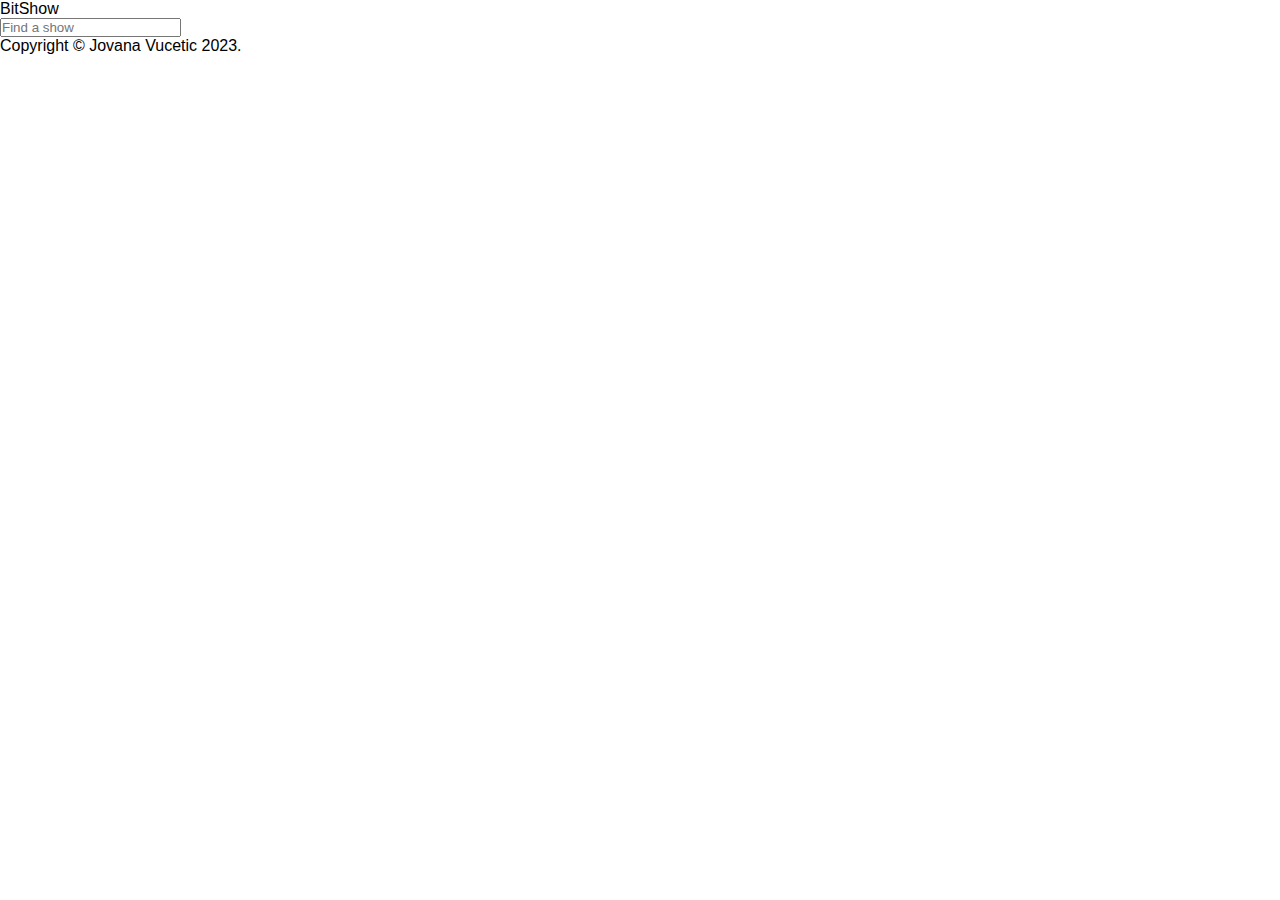
==== BIT Show - Bootstrap/index.html @ cf254c2c "Folder update" ====
<!DOCTYPE html>
<html lang="en">
<head>
    <meta charset="UTF-8">
    <meta http-equiv="X-UA-Compatible" content="IE=edge">
    <meta name="viewport" content="width=device-width, initial-scale=1.0">
    <link rel="stylesheet" href="./css/main.css"/>
    <title>BIT Show Class edition</title>
</head>
<body>
    <div id="wrapper">
        <div id="header">
            <div id="home-button">BitShow</div>
            <div id="search-wrapper">
            <input type="text" id="search-input" placeholder="Find a show"/>
            <div id="search-dropdown"></div>
            </div>
        </div>

        <div id="main-content"></div>
        <div id="footer">Copyright &copy; Jovana Vucetic 2023.</div>
    </div>
    <script src="./js/data.js"></script>
    <script src="./js/ui.js"></script>
    <script src="./js/app.js"></script>
</body>
</html>
---- BIT Show - Bootstrap/css/main.css ----
* {
    padding: 0;
    margin: 0%;
    box-sizing: content-box;
    font-family: Arial, Helvetica, sans-serif;
}
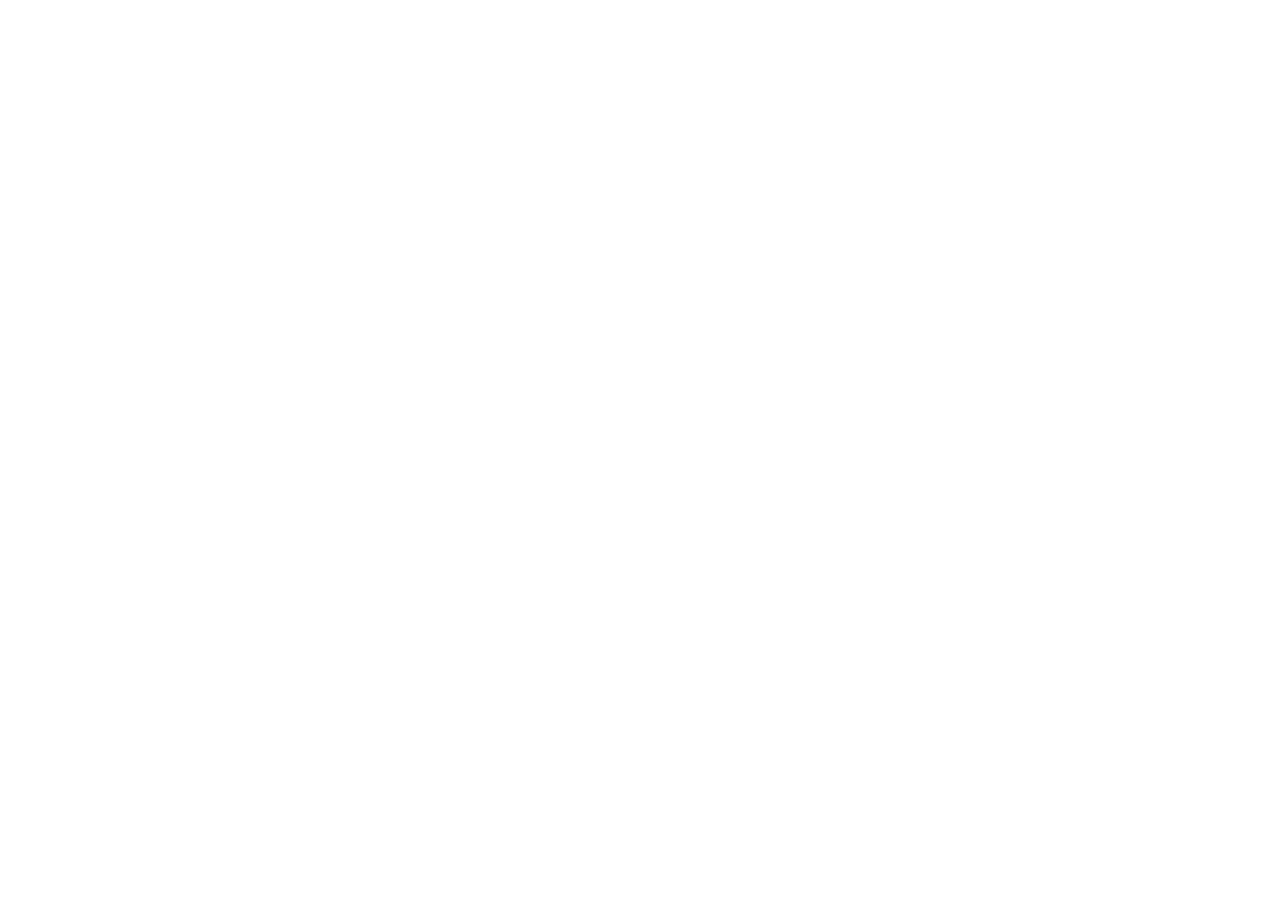
==== commit 73c0a2a0: "Bootstrap start" ====
--- a/BIT Show - Bootstrap/index.html
+++ b/BIT Show - Bootstrap/index.html
@@ -4,11 +4,19 @@
     <meta charset="UTF-8">
     <meta http-equiv="X-UA-Compatible" content="IE=edge">
     <meta name="viewport" content="width=device-width, initial-scale=1.0">
+    <link href="https://cdn.jsdelivr.net/npm/bootstrap@5.3.0-alpha1/dist/css/bootstrap.min.css" rel="stylesheet" integrity="sha384-GLhlTQ8iRABdZLl6O3oVMWSktQOp6b7In1Zl3/Jr59b6EGGoI1aFkw7cmDA6j6gD" crossorigin="anonymous">
     <link rel="stylesheet" href="./css/main.css"/>
-    <title>BIT Show Class edition</title>
+    <title>BIT Show</title>
 </head>
 <body>
-    <div id="wrapper">
+    <div class="container-fluid">
+        <nav class="navbar justify-content-center" style="background-color: rgb(74, 71, 71);">
+
+        </nav>
+    </div>
+
+
+    <!--<div id="wrapper">
         <div id="header">
             <div id="home-button">BitShow</div>
             <div id="search-wrapper">
@@ -19,7 +27,10 @@
 
         <div id="main-content"></div>
         <div id="footer">Copyright &copy; Jovana Vucetic 2023.</div>
-    </div>
+    </div>-->
+
+    <script src="https://code.jquery.com/jquery-3.6.3.min.js" integrity="sha256-pvPw+upLPUjgMXY0G+8O0xUf+/Im1MZjXxxgOcBQBXU=" crossorigin="anonymous"></script>
+    <script src="https://cdn.jsdelivr.net/npm/bootstrap@5.3.0-alpha1/dist/js/bootstrap.bundle.min.js" integrity="sha384-w76AqPfDkMBDXo30jS1Sgez6pr3x5MlQ1ZAGC+nuZB+EYdgRZgiwxhTBTkF7CXvN" crossorigin="anonymous"></script>
     <script src="./js/data.js"></script>
     <script src="./js/ui.js"></script>
     <script src="./js/app.js"></script>
--- a/BIT Show - Bootstrap/css/main.css
+++ b/BIT Show - Bootstrap/css/main.css
@@ -1,7 +1,47 @@
 * {
-    padding: 0;
     margin: 0%;
     box-sizing: content-box;
     font-family: Arial, Helvetica, sans-serif;
 }
 
+body {
+    margin: 0 auto;
+}
+
+header {
+    min-width: 100%;
+    background: rgb(74, 71, 71);
+    display: flex;
+    align-items: center;
+    justify-content: center;
+}
+
+header .header-title {
+    color: white;
+}
+
+header .input-movie {
+    margin: 13px;
+}
+
+.movie-catalog-box {
+    width: 70%;
+    margin: 0 auto;
+}
+
+.movie-catalog-box #popular-show {
+    text-align: center;
+    padding-top: 40px;
+    padding-bottom: 20px;
+}
+
+.footer {
+    margin-top: 30px;
+    display: flex;
+    align-items: center;
+    justify-content: center;
+    text-align: center;
+    background-color: rgb(74, 71, 71);
+    color: white;
+    height: 100px;
+}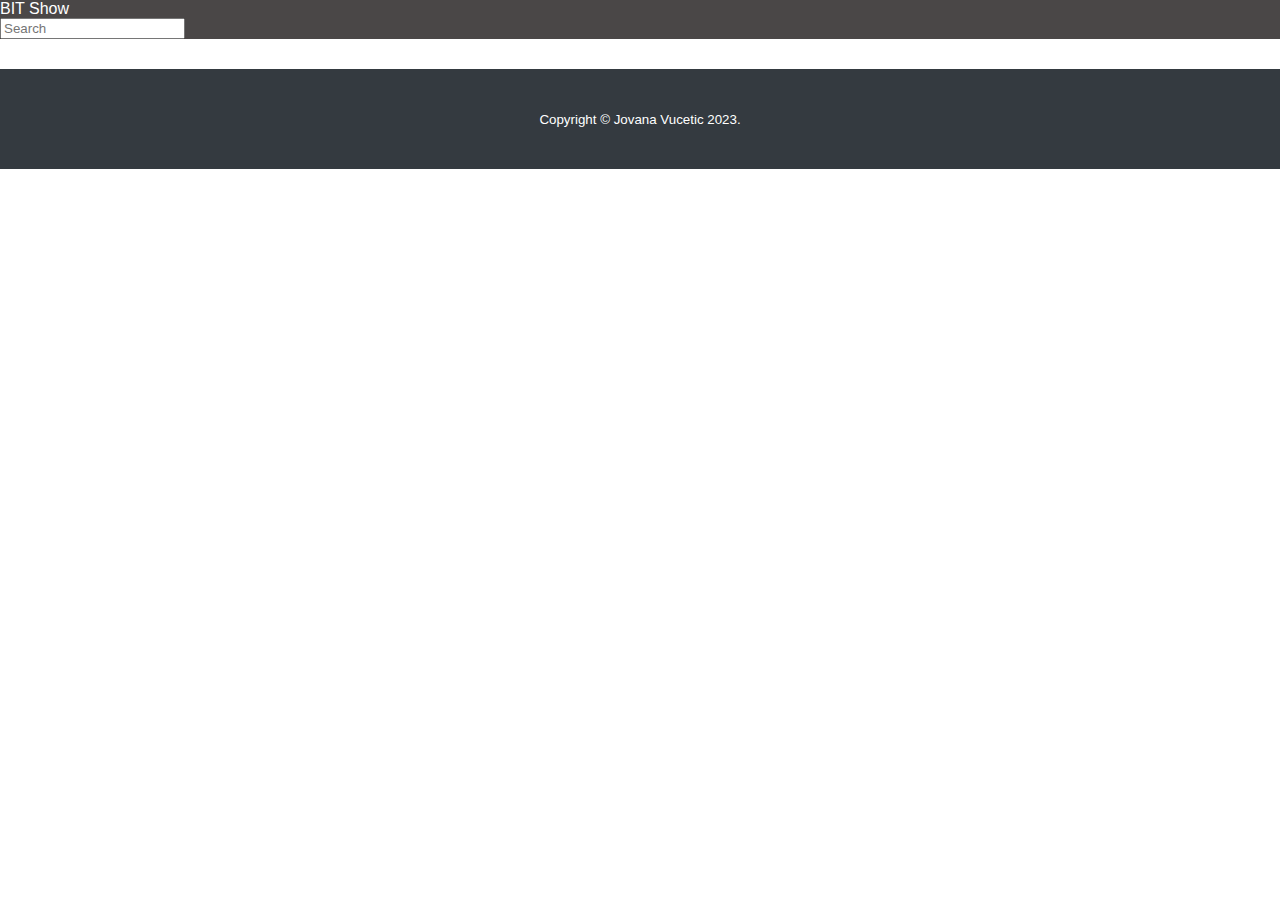
==== commit 878ee5fa: "HTML update" ====
--- a/BIT Show - Bootstrap/index.html
+++ b/BIT Show - Bootstrap/index.html
@@ -11,29 +11,30 @@
 <body>
     <div class="container-fluid">
         <nav class="navbar justify-content-center" style="background-color: rgb(74, 71, 71);">
-
+            <div class="container position-relative">
+                <a class="navbar-brand" style="color: #FFFFFF" id="home-button">BIT Show</a>
+                <div class="search-wrapper">
+                    <form class="form-inline">
+                        <input class="form-control mr-sm-2" type="search" placeholder="Search" aria-label="Search" id="search-input">
+                    </form>
+                    <div id="search-dropdown"></div>
+                </div>
+            </div> 
         </nav>
+        <div class="main text-center" id="main-content"></div>     
+        <footer>
+            <div class="text-center p-3 footer" style="background-color: #343a40;">
+                <small class="text-white">Copyright &copy; Jovana Vucetic 2023.</small>
+            </div>
+        </footer>
     </div>
-
-
-    <!--<div id="wrapper">
-        <div id="header">
-            <div id="home-button">BitShow</div>
-            <div id="search-wrapper">
-            <input type="text" id="search-input" placeholder="Find a show"/>
-            <div id="search-dropdown"></div>
-            </div>
-        </div>
-
-        <div id="main-content"></div>
-        <div id="footer">Copyright &copy; Jovana Vucetic 2023.</div>
-    </div>-->
 
     <script src="https://code.jquery.com/jquery-3.6.3.min.js" integrity="sha256-pvPw+upLPUjgMXY0G+8O0xUf+/Im1MZjXxxgOcBQBXU=" crossorigin="anonymous"></script>
     <script src="https://cdn.jsdelivr.net/npm/bootstrap@5.3.0-alpha1/dist/js/bootstrap.bundle.min.js" integrity="sha384-w76AqPfDkMBDXo30jS1Sgez6pr3x5MlQ1ZAGC+nuZB+EYdgRZgiwxhTBTkF7CXvN" crossorigin="anonymous"></script>
     <script src="./js/data.js"></script>
     <script src="./js/ui.js"></script>
     <script src="./js/app.js"></script>
+
 </body>
 </html>
 
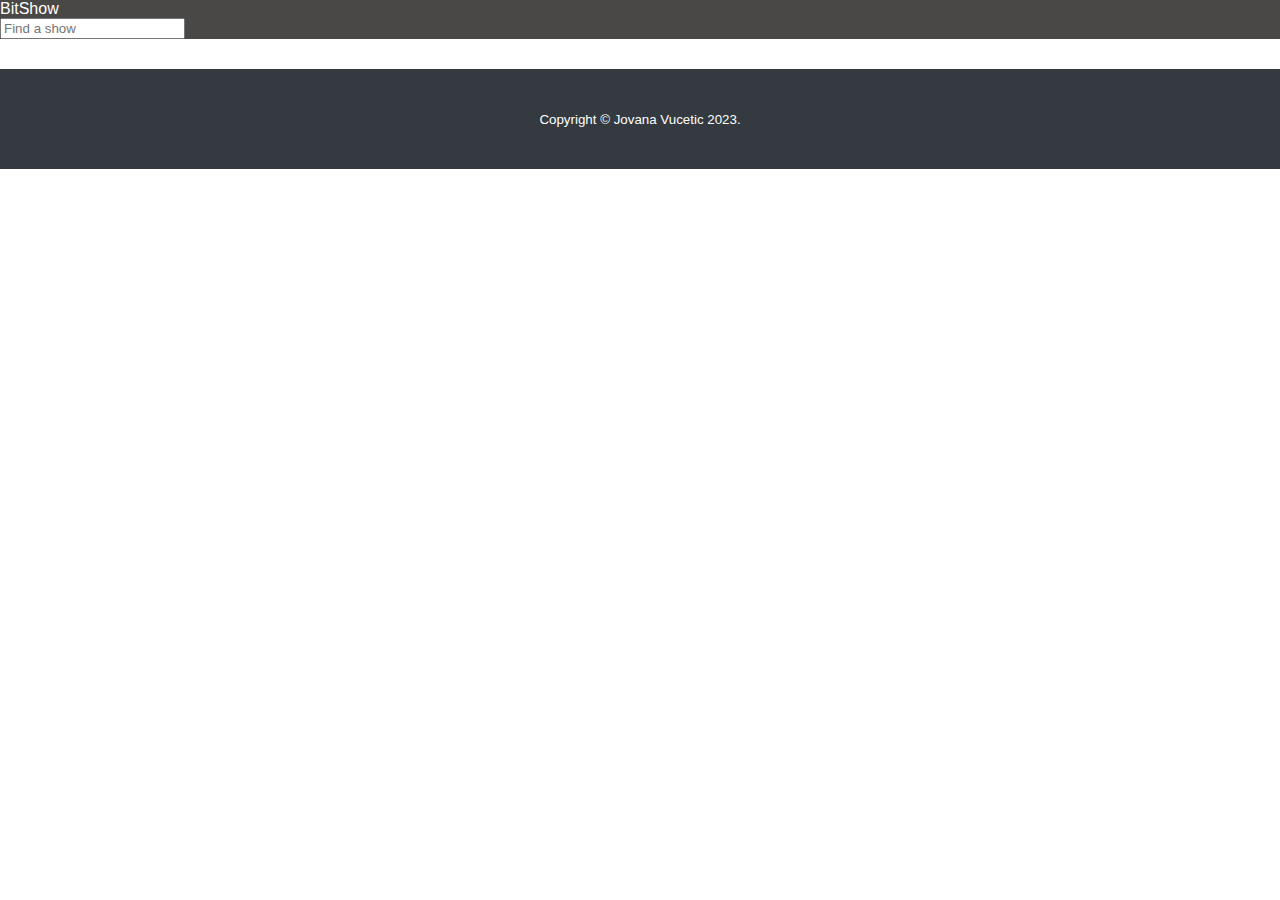
==== commit 4472e0c7: "Container fluid start" ====
--- a/BIT Show - Bootstrap/index.html
+++ b/BIT Show - Bootstrap/index.html
@@ -6,16 +6,16 @@
     <meta name="viewport" content="width=device-width, initial-scale=1.0">
     <link href="https://cdn.jsdelivr.net/npm/bootstrap@5.3.0-alpha1/dist/css/bootstrap.min.css" rel="stylesheet" integrity="sha384-GLhlTQ8iRABdZLl6O3oVMWSktQOp6b7In1Zl3/Jr59b6EGGoI1aFkw7cmDA6j6gD" crossorigin="anonymous">
     <link rel="stylesheet" href="./css/main.css"/>
-    <title>BIT Show</title>
+    <title>BitShow</title>
 </head>
 <body>
     <div class="container-fluid">
         <nav class="navbar justify-content-center" style="background-color: rgb(74, 71, 71);">
             <div class="container position-relative">
-                <a class="navbar-brand" style="color: #FFFFFF" id="home-button">BIT Show</a>
+                <a class="navbar-brand" style="color: #FFFFFF" id="home-button">BitShow</a>
                 <div class="search-wrapper">
                     <form class="form-inline">
-                        <input class="form-control mr-sm-2" type="search" placeholder="Search" aria-label="Search" id="search-input">
+                        <input class="form-control mr-sm-2" type="search" placeholder="Find a show" aria-label="Search" id="search-input">
                     </form>
                     <div id="search-dropdown"></div>
                 </div>
--- a/BIT Show - Bootstrap/css/main.css
+++ b/BIT Show - Bootstrap/css/main.css
@@ -30,9 +30,13 @@
 }
 
 .movie-catalog-box #popular-show {
-    text-align: center;
+    text-align: left;
     padding-top: 40px;
     padding-bottom: 20px;
+}
+
+.show-item {
+    text-align: left;
 }
 
 .footer {
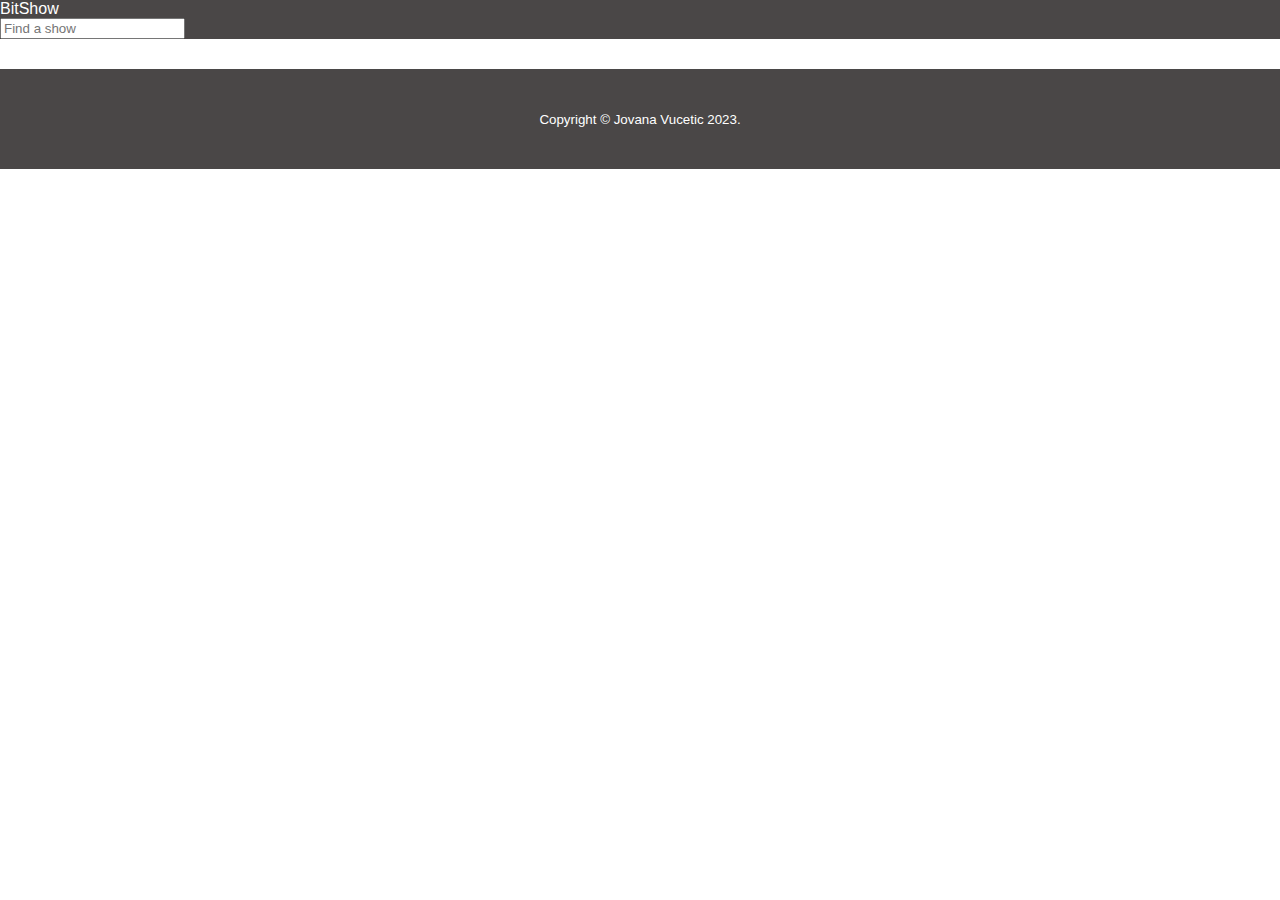
==== commit cc94c9ca: "CSS changes" ====
--- a/BIT Show - Bootstrap/index.html
+++ b/BIT Show - Bootstrap/index.html
@@ -15,7 +15,7 @@
                 <a class="navbar-brand" style="color: #FFFFFF" id="home-button">BitShow</a>
                 <div class="search-wrapper">
                     <form class="form-inline">
-                        <input class="form-control mr-sm-2" type="search" placeholder="Find a show" aria-label="Search" id="search-input">
+                        <input class="form-control mr-sm-2" type="search" placeholder="Find a show" id="search-input">
                     </form>
                     <div id="search-dropdown"></div>
                 </div>
@@ -23,7 +23,7 @@
         </nav>
         <div class="main text-center" id="main-content"></div>     
         <footer>
-            <div class="text-center p-3 footer" style="background-color: #343a40;">
+            <div class="text-center p-3 footer" style="background-color: rgb(74, 71, 71);">
                 <small class="text-white">Copyright &copy; Jovana Vucetic 2023.</small>
             </div>
         </footer>
--- a/BIT Show - Bootstrap/css/main.css
+++ b/BIT Show - Bootstrap/css/main.css
@@ -24,19 +24,32 @@
     margin: 13px;
 }
 
+.col {
+    grid-template-columns: repeat(3, 1fr);
+}
+
+.show-item {
+    width: 350px;
+    cursor: pointer;
+    /*align-items: flex-start;*/
+    display: flex;
+    flex-direction: column;
+    justify-content: center;
+}
+
 .movie-catalog-box {
     width: 70%;
     margin: 0 auto;
 }
 
 .movie-catalog-box #popular-show {
-    text-align: left;
+    text-align: center;
     padding-top: 40px;
     padding-bottom: 20px;
 }
 
 .show-item {
-    text-align: left;
+    /*text-align: left;*/
 }
 
 .footer {
